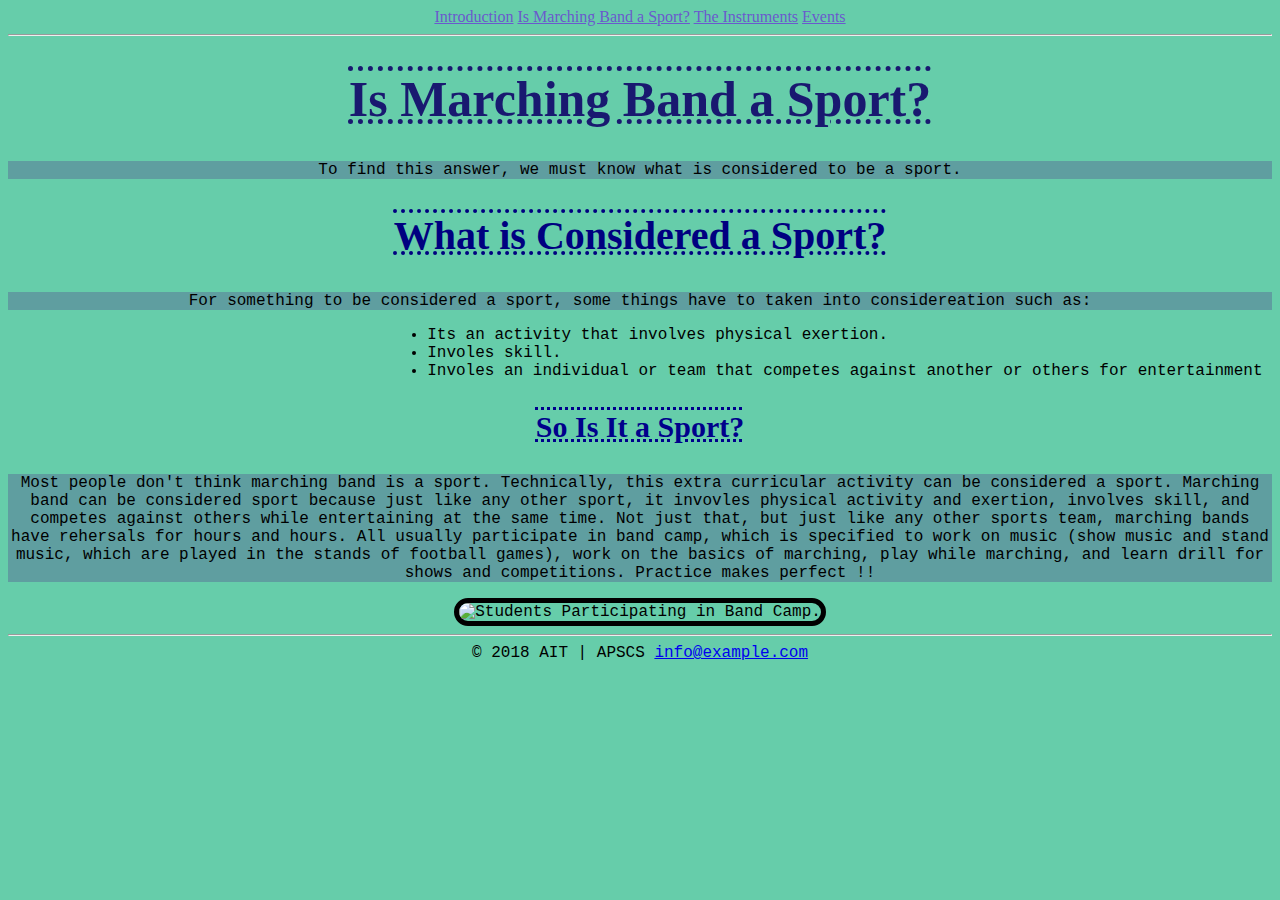
==== mysubtopic1.html @ 397e6066 "almost done" ====
<!DOCTYPE html>

<html>
  <head>
    <title>Is Marching Band a Sport?</title>
    <link rel="stylesheet" href="styles/myfile.css">
  </head>
  <div align="center">
    <nav>
      <a href="index.html" style="color:SlateBlue">Introduction</a>
      <a href="mysubtopic1.html" style="color:SlateBlue">Is Marching Band a Sport?</a>
      <a href="mysubtopic2.html" style="color:SlateBlue">The Instruments</a>
      <a href="mysubtopic3.html" style="color:SlateBlue">Events</a>
    </nav>
    <hr/>
</div>
  <body>
    <style media="screen">
      p {
        background-color: cadetblue;
      }
    </style>
    <style media="screen">
    body {
        background-color: mediumaquamarine;
    }
    h1 {
      text-decoration: underline overline dotted midnightblue;
    }
    h2 {
      text-decoration: underline overline dotted navy;
    }
    h3 {
      text-decoration: underline overline dotted darkblue;
    }
    </style>
    <div align="center">
      <font face="Courier">
        <h1 style="color:midnightblue">Is Marching Band a Sport?</h1>
          <p>To find this answer, we must know what is considered to be a sport.</p>
        <h2 style="color:navy">What is Considered a Sport?</h2>
          <p> For something to be considered a sport, some things have to taken into considereation such as:
    </div>
        <div>
            <ul style="margin-left: 30%;">
              <li>Its an activity that involves physical exertion.</li>
              <li>Involes skill.</li>
              <li>Involes an individual or team that competes against another or others for entertainment</li>
            </ul>
        </div>
        <div align="center">
            <h3 style="color:darkblue">So Is It a Sport?</h3>
            <p>Most people don't think marching band is a sport. Technically, this extra curricular activity can be considered a sport. Marching band can be considered sport because just like any other sport, it invovles physical activity and exertion, involves skill, and competes against others while entertaining at the same time. Not just that, but just like any other sports team, marching bands have rehersals for hours and hours. All usually participate in band camp, which is specified to work on music (show music and stand music, which are played in the stands of football games), work on the basics of marching, play while marching, and learn drill for shows and competitions. Practice makes perfect !! </p>
            <img src="http://www.northandovermusic.org/wp-content/uploads/2010/06/band-camp.jpg" alt="Students Participating in Band Camp." height="60px" width="40px">
        </div>
        <hr/>
        <div align="center">
          <footer>© 2018
            AIT | APSCS
            <a href="mailto:info@example.com">info@example.com</a>
          </footer>
      </div>
  </body>
</html>
---- styles/myfile.css ----
h1 {
  font-family: fantasy;
  font-size: 50px;
}
h2 {
  font-family: fantasy;
  font-size: 40px;
}
h3 {
  font-family: fantasy;
  font-size: 30px;
}
h4 {
  font-family: fantasy;
  font-size: 20px;
}
img {
  border: 5px solid black;
  border-radius: 50px;

}
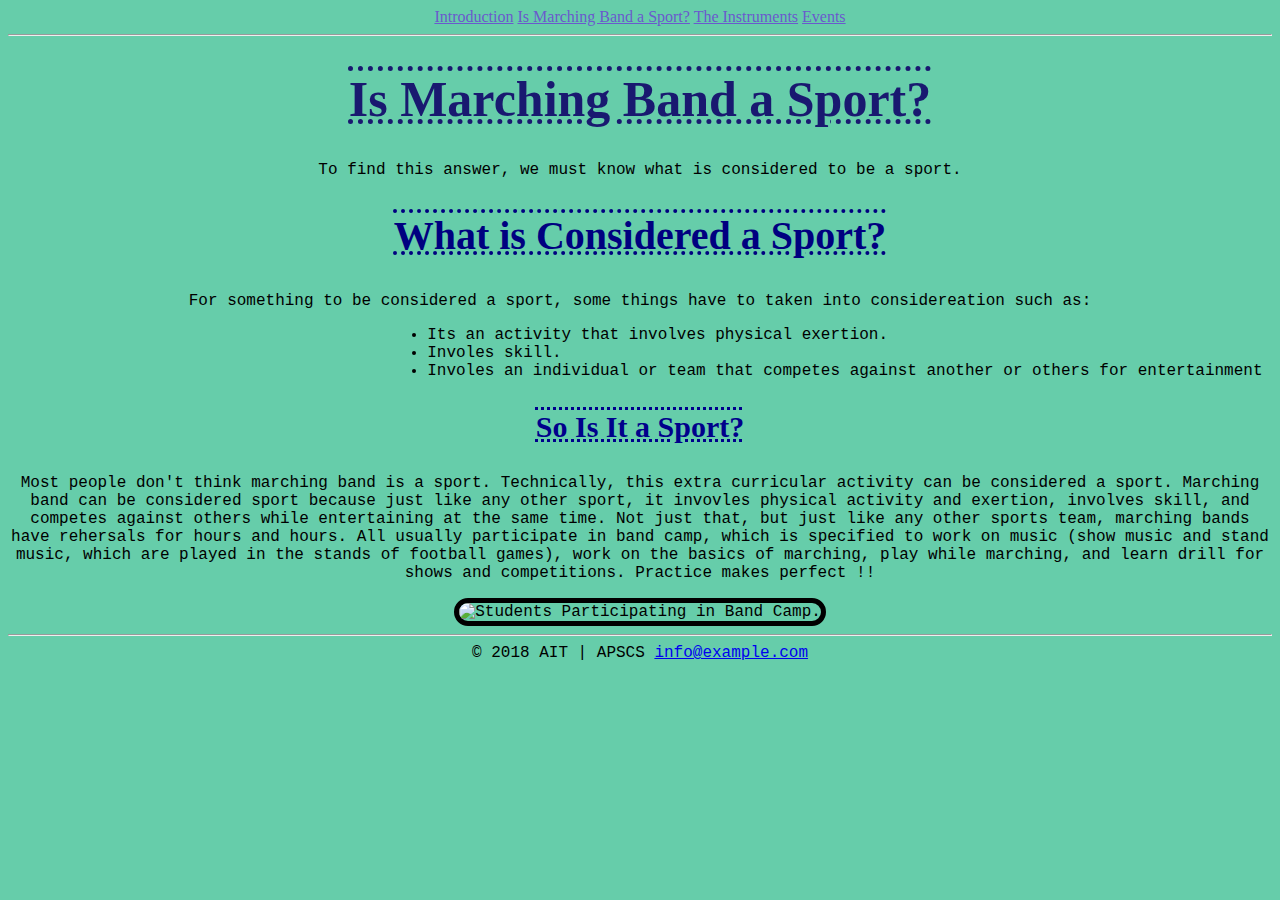
==== commit 35937ae0: "removed img dimensions and added them to css" ====
--- a/mysubtopic1.html
+++ b/mysubtopic1.html
@@ -16,11 +16,6 @@
 </div>
   <body>
     <style media="screen">
-      p {
-        background-color: cadetblue;
-      }
-    </style>
-    <style media="screen">
     body {
         background-color: mediumaquamarine;
     }
@@ -37,9 +32,9 @@
     <div align="center">
       <font face="Courier">
         <h1 style="color:midnightblue">Is Marching Band a Sport?</h1>
-          <p>To find this answer, we must know what is considered to be a sport.</p>
+          <p class="cadetblue">To find this answer, we must know what is considered to be a sport.</p>
         <h2 style="color:navy">What is Considered a Sport?</h2>
-          <p> For something to be considered a sport, some things have to taken into considereation such as:
+          <p class="cadetblue"> For something to be considered a sport, some things have to taken into considereation such as:
     </div>
         <div>
             <ul style="margin-left: 30%;">
@@ -50,8 +45,8 @@
         </div>
         <div align="center">
             <h3 style="color:darkblue">So Is It a Sport?</h3>
-            <p>Most people don't think marching band is a sport. Technically, this extra curricular activity can be considered a sport. Marching band can be considered sport because just like any other sport, it invovles physical activity and exertion, involves skill, and competes against others while entertaining at the same time. Not just that, but just like any other sports team, marching bands have rehersals for hours and hours. All usually participate in band camp, which is specified to work on music (show music and stand music, which are played in the stands of football games), work on the basics of marching, play while marching, and learn drill for shows and competitions. Practice makes perfect !! </p>
-            <img src="http://www.northandovermusic.org/wp-content/uploads/2010/06/band-camp.jpg" alt="Students Participating in Band Camp." height="60px" width="40px">
+            <p class="cadetblue">Most people don't think marching band is a sport. Technically, this extra curricular activity can be considered a sport. Marching band can be considered sport because just like any other sport, it invovles physical activity and exertion, involves skill, and competes against others while entertaining at the same time. Not just that, but just like any other sports team, marching bands have rehersals for hours and hours. All usually participate in band camp, which is specified to work on music (show music and stand music, which are played in the stands of football games), work on the basics of marching, play while marching, and learn drill for shows and competitions. Practice makes perfect !! </p>
+            <img src="http://www.northandovermusic.org/wp-content/uploads/2010/06/band-camp.jpg" alt="Students Participating in Band Camp.">
         </div>
         <hr/>
         <div align="center">
